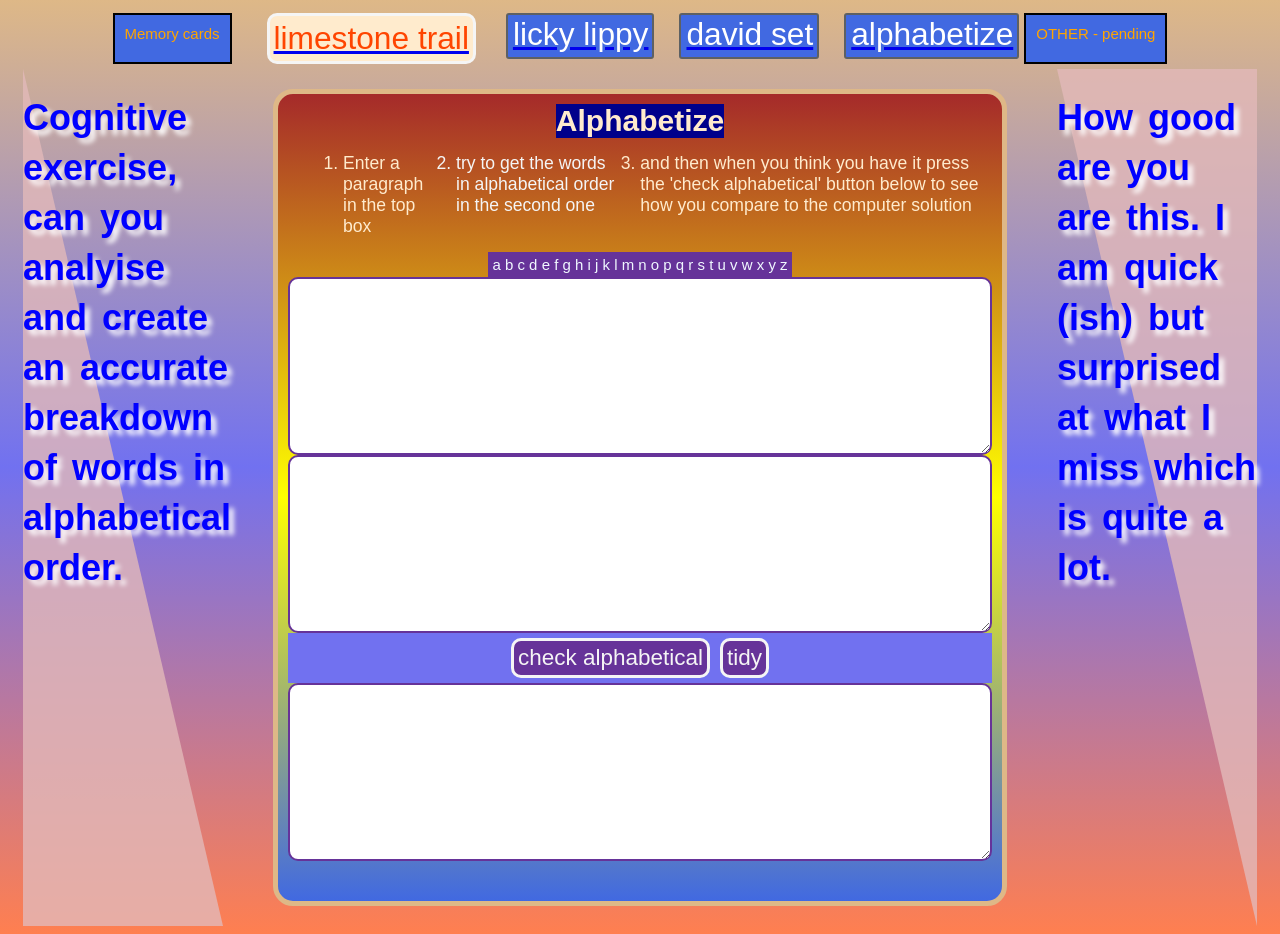
==== alphabetize.html @ 511904a9 "nav button sizing in alphabetize.html" ====
<!DOCTYPE html>
<html lang="en">
<head>
    <meta charset="UTF-8">
    <meta name="viewport" content="width=device-width, initial-scale=1.0">
    <title>Document</title>
    <style>
        body{  display: flex;  flex-direction:row; font-family:Verdana, Tahoma, sans-serif;
        font-size: 15px;background-image: linear-gradient(to bottom, burlywood ,rgb(113, 113, 240), coral);
        color: blanchedalmond;    justify-content: space-around;flex-wrap: wrap; }
    
        .row100{display: flex; background-color :rgb(113, 113, 240) ;
        justify-content: center;}
        .header{display:flex;min-width:100%;flex-direction:row;}
        main{ display: flex; flex-direction:column;padding: 10px;margin: 20px;
        max-width: 704px;border: burlywood 5px solid;border-radius: 20px;
        background-image:linear-gradient(to bottom, brown, yellow, royalblue); 
        min-width: 300px;}
        main h1{margin:0 auto;position: relative;background-color: darkblue; }
        .over h1{text-shadow: 5px 5px 5px white; font-weight: bold;word-spacing: 5px;
                line-height:50px;color: blue;position: absolute;font-size: 4Vh;}
      
        p #newp{display: flex;max-width:650px;text-wrap: wrap;margin:5px auto;}
        textarea{max-width: 700px;height:170px; border: 2px rebeccapurple  solid;
         font-family:Verdana, Tahoma, sans-serif; font-size: 1.5em; border-radius: 10px;}
        #lefter{ flex:1 1 300px; background-color: rgb(227, 185, 185);  min-height: 300px;opacity: 0.8; flex-direction: column;
           padding: 100px;
        clip-path: polygon(0% 0%, 0% 100%, 100% 100%); shape-outside: polygon(0% 0%, 0% 100%, 100% 100%);position: relative; } 
        #righter{ flex:1 1 300px; background-color:rgb(227, 185, 185); min-height: 300px;opacity: 0.8; flex-direction: column; padding: 100px;
        clip-path: polygon(0% 0%, 100% 0%, 100% 100%); shape-outside: polygon(0% 0%, 100% 0%, 100% 100%); position: relative;}       
        .over{display: flex;position: relative;}
            
        button{display: flex;margin: 5px; font-size: 1.5em; background-color:rebeccapurple ;    color: whitesmoke; border: 3px whitesmoke solid; border-radius: 10px; padding: 4px;} 
        #convbutton:hover{border: 3px lightgreen solid;}
        #paratidy:hover{border: 3px solid orange;}
        ol{display: flex; flex-direction: row;margin-left:-10px;}         
        li{margin-left:25px  ; font-size: 1.1rem;background-color: inherit;}
        #hint{display: flex;background-color: rebeccapurple;border: 4px rebeccapurple solid;margin: auto;color: aliceblue; }
           img{max-height:127px; max-width:221px;  display:flex;}
        .hangnav {width:100%;  display: flex;  flex-direction:row; flex-wrap:wrap ;justify-content: center; }
        .hangnav li{display:flex; }
        .chlarge {color: orange;background-color: royalblue; border: 2px solid black;padding: 10px;
            margin: 5px;   }
        .red{ background-color:blanchedalmond;font-size:1.8em; color:orangered; border-radius:10px;}
        .button {height: fit-content;        color: #FFF;        background-color: royalblue;          
            padding-left: 5px;  padding-top: 1px;             border: 2px solid #5D6063;    
            border-radius: 3px;              margin: 5px auto;font-size:1.8em; }
        .button:hover { font-size: 2.2em; }
        @media(max-width:1400px ){
            .over h2{font-size: 1em;font-weight: bold;}
        }
        @media (max-width:1000px){
            #lefter, #righter{flex:1 2 150px;padding: 40px;}
            .over h2{word-spacing: 6px; line-height:45px;color: blue;position: absolute;flex:1 1 3;font-size: 0.9rem;}
        }
        @media(max-width:1000px){
            #overtwo{display: none;} 
            main{font-size: 0.9em;}
            li{font-size: 1em;}
             .over{display: none;}
        }
        @media(max-width:800px){
            li{list-style-type: none;font-size: 1em; margin-left: 0;}
            .hangnav span{display:none}
            
        }

    </style>
</head>
<body>
<header class="header">
    <div class="hangnav">       
        <span class="chlarge">Memory cards</span> 
        <li ><a href="memlimeplate.html"><button class="red" onmouseover="changeRed('red','grey','springgreen')"
            onmouseout="changeStyle('red', 'orangered', 'blanchedalmond')"id="homeid">limestone trail  </button> </a></li> 
        <li><a href="memlindplate.html"> <button class="button" id="twoweek"> licky lippy </button>   </a>    </li> 
         <li><a href="memdavidplate.html"> <button class="button" id="twoweek"> david set </button>   </a>    </li>
         <li><a href="alphabetize.html"> <button class="button" id="twoweek">alphabetize</button>   </a>    </li>
        <!--<li><a href="multiskill/travelog11-4-24.html"> <button class="button" id="twoweek">11-04-2024</button>   </a>    </li> 
        <li><a href="multiskill/travelog20-4-24.html"> <button class="button" id="twoweek">20-04-2024</button>   </a>    </li>
        <li ><a href="multiskill/mapjwork.html"> <button class="button" id="twoweek"> map</button> </a></li>  -->
        <span class="chlarge">OTHER -  pending</span> 
    </div>        
</header>     

<div class="over" id="overone">  
    <div id="lefter">        
    </div>
       
    <h1>Cognitive exercise, <br>      can you analyise and create an accurate breakdown of words in alphabetical order.</h1>    
</div>
<main>

    <h1>Alphabetize</h1><ol>
    <li>Enter a paragraph in the top box</li>
        <li style="color: whitesmoke;"> try to get the words in alphabetical order in the second one </li>
        <li>and then when you think you have it press the 'check alphabetical' button below to see how you compare to the computer 
        solution</li>
    </ol>
     <p id="hint" >a b c d e f g h i j k l m n o p q r s t u v w x y z</p> 
    <textarea id="divorig"></textarea>
    <textarea>        
    </textarea>
    <div class="row100">
        <button id="convbutton">check alphabetical</button>
        <button id="paratidy">tidy</button> 
     </div> 
    <textarea id="newp"></textarea>
    <p id="tidyp"></p>    
  
  </main>
<div class="over" id="overtwo">
    <div id="righter">        
    </div>
    <h1>How good are you are this. I am quick (ish) but surprised at what I miss which is quite a lot.</h1>
</div>

</body>
<script>
let converbutton=document.getElementById('convbutton');
converbutton.addEventListener('click',converter);
let imagesort=[];

let tidy=document.getElementById('paratidy');
tidy.addEventListener('click', paratidy);
let tidyp;
let inneri = [];
let imagesortb = [];
function converter(){
    inneri=[];    
    let a=document.querySelector('#divorig').value;
    let b=a.replace(/[\d.,":;!?=]/gm,' ').trim();   
    let imagesortb=b.split(' '); 
     for(let i=0;  i<imagesortb.length; i++){        
        if(imagesortb[i]=='&'){         
            inneri.push('&')   
              imagesortb.splice(i,1,'and');       
        }  
          else if(imagesortb[i]=='and'){
            inneri.push('and')          
        } 
         else if(imagesortb[i]=='And'){
            inneri.push('And')          
        }   
    }  
imagesort=imagesortb.sort((a, b) => a.localeCompare( b , 
            undefined, { sensitivity: 'base' }));   
document.querySelector('#newp').value='';   
   keepconverting()
}
function keepconverting(){
    imagesortc=imagesort;
    let ll= inneri.length;
    let point=imagesort.indexOf('and'); 
    
    let pointed = point;   
//more clever than I realised
    for(let i=0; i<ll; i++){
        imagesortc.splice(pointed, 1, inneri[i]);
        pointed++;
    };
    document.querySelector('#tidyp').innerHTML=Object.values(inneri);        
    for(i=0; i<imagesortc.length; i++){
        document.querySelector('#newp').value=Object.values(imagesortc);
    }
}
function paratidy(){
     document.querySelector('#newp').value='';  
      
nextp()
}
function nextp(){
    document.querySelector('#tidyp').textContent='haha' ;
}
let lister=document.querySelectorAll('li');
for(let i=0; i<lister.length; i++){
    lister[i].addEventListener('mouseover', bluer);
    lister[i].addEventListener('mouseout',normal);
}
function bluer(e){   
    console.log('hi lister');
   
        e.target.style='color:white;background-color:blue; '    
}
function normal(e){
    e.target.style="background-color:brown, color:blanchedalmond;"
}
</script>
</html>
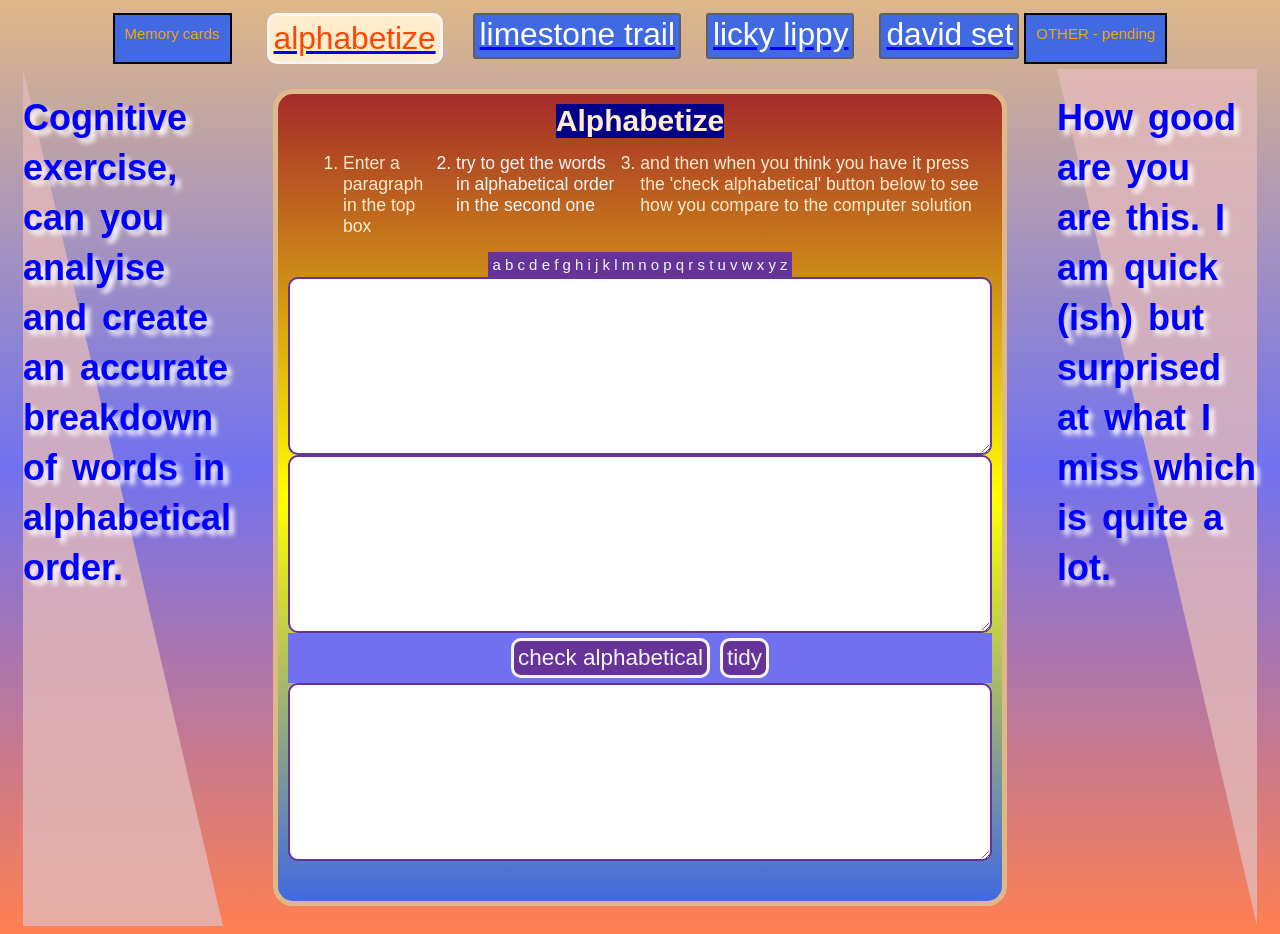
==== commit 71ad0a8d: "Fix HTML encoding issues in alphabetize.html" ====
--- a/alphabetize.html
+++ b/alphabetize.html
@@ -70,12 +70,13 @@
 <body>
 <header class="header">
     <div class="hangnav">       
-        <span class="chlarge">Memory cards</span> 
-        <li ><a href="memlimeplate.html"><button class="red" onmouseover="changeRed('red','grey','springgreen')"
-            onmouseout="changeStyle('red', 'orangered', 'blanchedalmond')"id="homeid">limestone trail  </button> </a></li> 
-        <li><a href="memlindplate.html"> <button class="button" id="twoweek"> licky lippy </button>   </a>    </li> 
-         <li><a href="memdavidplate.html"> <button class="button" id="twoweek"> david set </button>   </a>    </li>
-         <li><a href="alphabetize.html"> <button class="button" id="twoweek">alphabetize</button>   </a>    </li>
+        <span class="chlarge">Memory cards</span>
+         <li><a href="alphabetize.html"> <button class="red" onmouseover="changeRed('red','grey','springgreen')"
+            onmouseout="changeStyle('red', 'orangered', 'blanchedalmond')">alphabetize</button>   </a>    </li>
+        <li ><a href="memlimeplate.html"><button class="button" >limestone trail  </button> </a></li> 
+        <li><a href="memlindplate.html"> <button class="button"> licky lippy </button>   </a>    </li> 
+         <li><a href="memdavidplate.html"> <button class="button"> david set </button>   </a>    </li>
+        
         <!--<li><a href="multiskill/travelog11-4-24.html"> <button class="button" id="twoweek">11-04-2024</button>   </a>    </li> 
         <li><a href="multiskill/travelog20-4-24.html"> <button class="button" id="twoweek">20-04-2024</button>   </a>    </li>
         <li ><a href="multiskill/mapjwork.html"> <button class="button" id="twoweek"> map</button> </a></li>  -->
@@ -129,7 +130,7 @@
 function converter(){
     inneri=[];    
     let a=document.querySelector('#divorig').value;
-    let b=a.replace(/[\d.,":;!?=]/gm,' ').trim();   
+    let b=a.replace(/[\d.\b,,":;!?=]/gm,' ').trim();   
     let imagesortb=b.split(' '); 
      for(let i=0;  i<imagesortb.length; i++){        
         if(imagesortb[i]=='&'){         
